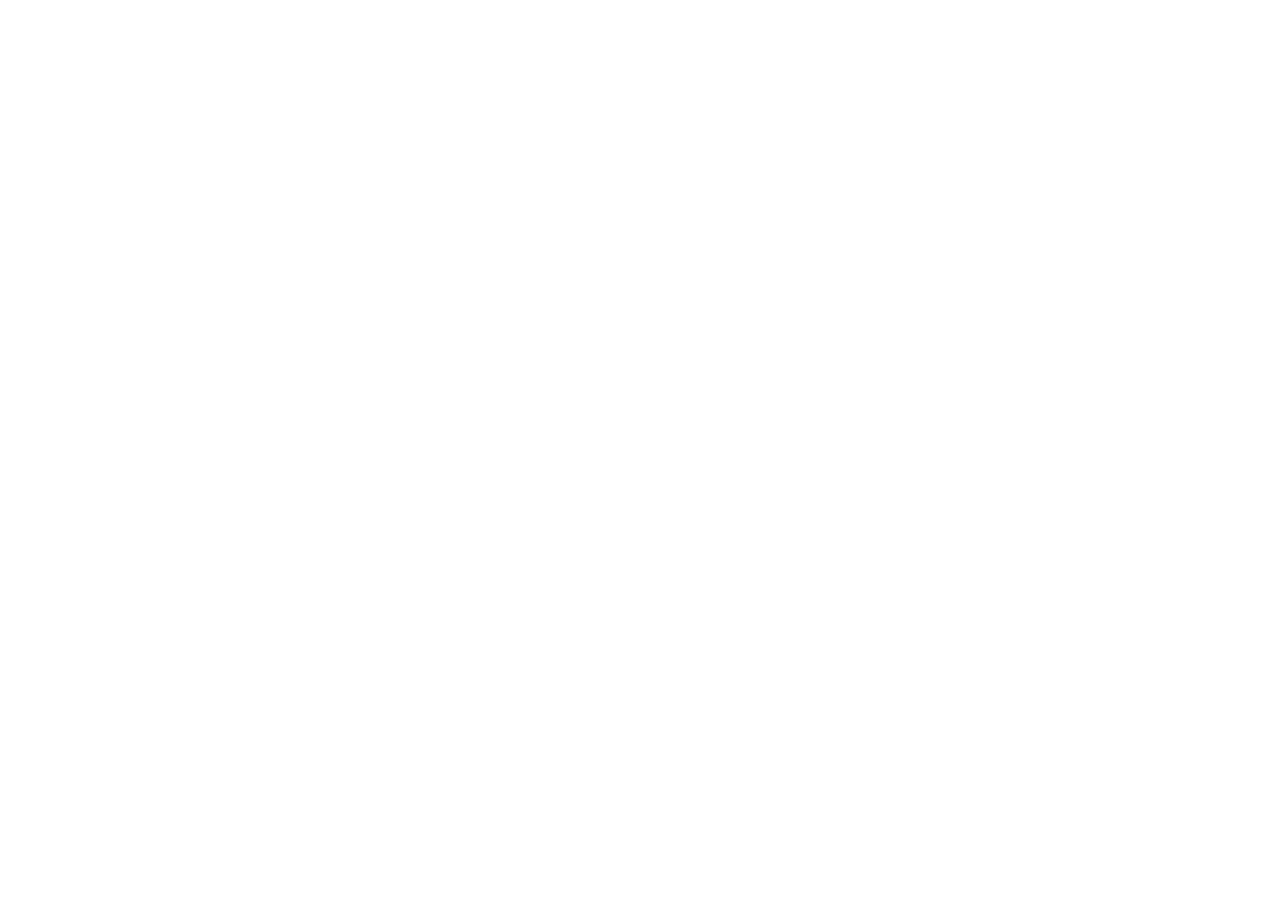
==== LearningCSS.html @ dff722c3 "first commit" ====
<!DOCTYPE html>
<html lang="en">

<head>
    <meta charset="UTF-8">
    <meta name="viewport" content="width=device-width, initial-scale=1.0">
    <title>Learning CSS</title>
    <!-- Internal CSS:  -->
    <!-- <style>
        p{
            color: blue;
            background-color: coral;
        }
    </style> -->
    <!-- Font style from google: -->
    <!-- <link href="https://fonts.googleapis.com/css2?family=Nerko+One&display=swap" rel="stylesheet"> -->

    <!-- External CSS: -->
    <link rel="stylesheet" href="LearningCSS.css">
</head>

<body>
    <!-- Inline CSS:  -->
    <!-- <p style="color: red; background-color: yellow;"></p> -->
    <!-- <p>Implementing Internal CSS here.</p> -->

    <!-- <p id="paragraf">Here, we are working with fonts</p> -->


    <!-- Float and Clear section: -->
    <!-- <div class="container">
        <div id="fruit" class="item">
            <h3>Fruit</h3>
            <p id="fruitpara" class="para">Lorem ipsum dolor sit amet consectetur adipisicing elit. Qui quisquam temporibus, incidunt, porro fuga at minima fugiat maiores ipsa cupiditate doloremque nulla. Necessitatibus, nobis? Consequatur delectus eius porro tempore veniam?</p>
        </div>
        <div id="computer" class="item">
            <h3>Computer</h3>
            <p id="computerpara" class="para">Lorem ipsum dolor sit amet consectetur adipisicing elit. Qui quisquam temporibus, incidunt, porro fuga at minima fugiat maiores ipsa cupiditate doloremque nulla. Necessitatibus, nobis? Consequatur delectus eius porro tempore veniam?</p>
        </div>
        <div id="stationary" class="item">
            <h3>Stationary</h3>
            <p id="stationarypara" class="para">Lorem ipsum dolor sit amet consectetur adipisicing elit. Qui quisquam temporibus, incidunt, porro fuga at minima fugiat maiores ipsa cupiditate doloremque nulla. Necessitatibus, nobis? Consequatur delectus eius porro tempore veniam?</p>
        </div>

    </div> -->


    <!-- Psedu Section: -->
    <!-- <div class="container">
        <h2>This is header 2</h2>
        <p>Lorem ipsum dolor, sit amet consectetur adipisicing elit. In, nesciunt consequatur beatae sunt autem molestias nulla illum quod tempore ipsa facilis, dolorum quia consectetur. Atque temporibus dolorum quaerat voluptatibus officia vero pariatur ullam qui.</p>

        <a href="http://google.com" class="btn" target="_blank">Read More</a>
        <button class="btn">Contact Us</button>
    </div> -->
</body>

</html>
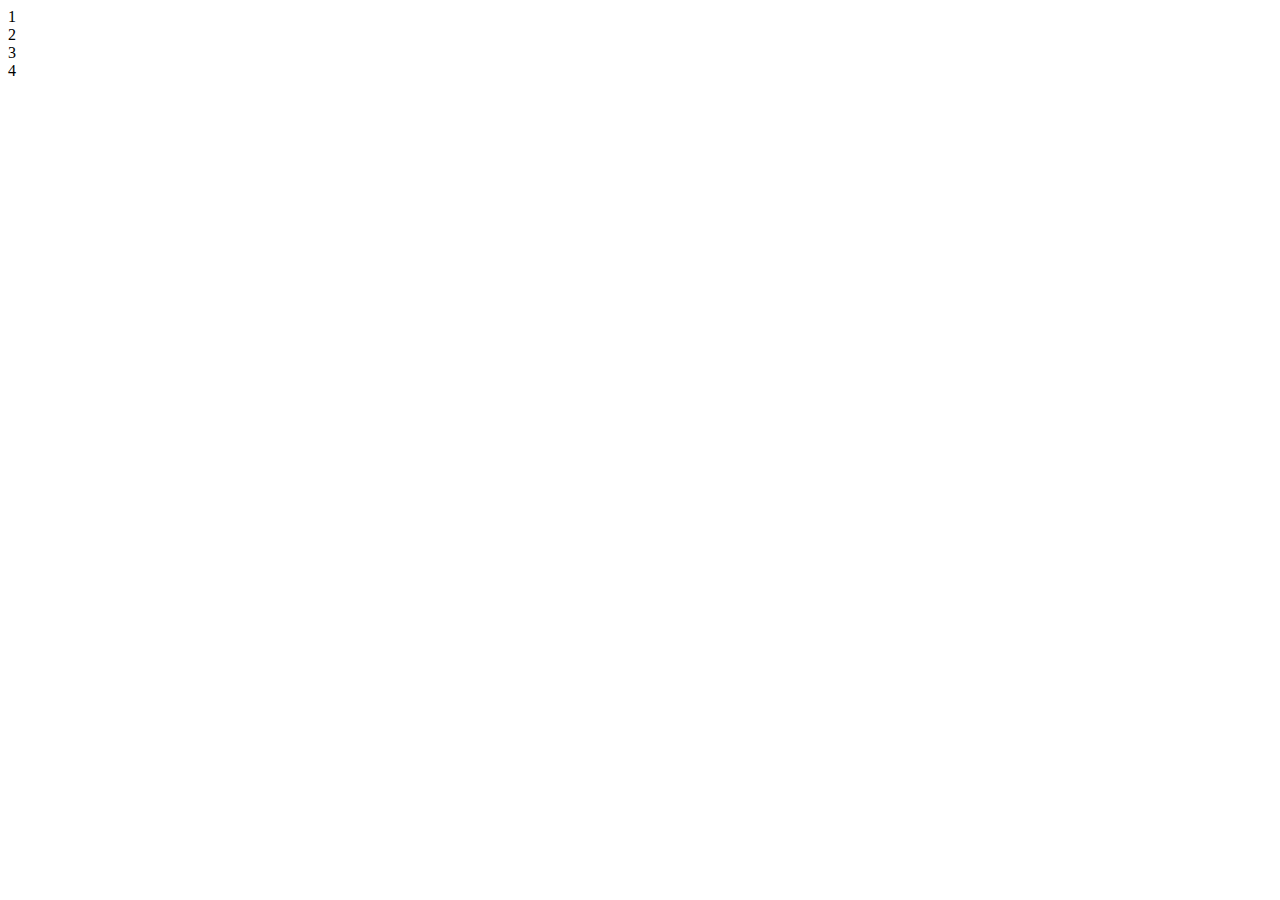
==== commit 2b58d169: "LearnigCSS" ====
--- a/LearningCSS.html
+++ b/LearningCSS.html
@@ -53,6 +53,52 @@
         <a href="http://google.com" class="btn" target="_blank">Read More</a>
         <button class="btn">Contact Us</button>
     </div> -->
+
+    <!-- Elements for display-property: -->
+    <!-- <header>
+        <img src="7.1 devIcon.png.png" alt="devicon">
+
+        <h3>Welcome to our page</h3>
+    </header> -->
+
+
+    <!-- Element for display-property -->
+    <!-- <div class="container">
+
+        <div class="box">
+            <h4 class="heading">Heading</h4>
+            <p>Lorem ipsum dolor sit amet consectetur adipisicing elit. Alias doloribus dolor quis porro. Iure odit
+                laborum ipsa facere architecto! Earum porro sint deleniti, fugiat id explicabo blanditiis natus debitis
+                libero suscipit quia itaque voluptatibus qui doloremque error cumque recusandae accusamus cum deserunt
+                sequi cupiditate.</p>
+        </div>
+
+        <div class="box">
+            <h4 class="heading">Heading</h4>
+            <p>Lorem ipsum dolor sit amet consectetur adipisicing elit. Alias doloribus dolor quis porro. Iure odit
+                laborum ipsa facere architecto! Earum porro sint deleniti, fugiat id explicabo blanditiis natus debitis
+                libero suscipit quia itaque voluptatibus qui doloremque error cumque recusandae accusamus cum deserunt
+                sequi cupiditate.</p>
+        </div>
+
+        <div class="box">
+            <h4 class="heading">Heading</h4>
+            <p>Lorem ipsum dolor sit amet consectetur adipisicing elit. Alias doloribus dolor quis porro. Iure odit
+                laborum ipsa facere architecto! Earum porro sint deleniti, fugiat id explicabo blanditiis natus debitis
+                libero suscipit quia itaque voluptatibus qui doloremque error cumque recusandae accusamus cum deserunt
+                sequi cupiditate.</p>
+        </div>
+
+    </div> -->
+
+    <div class="container">
+        <div class="box" id="box1">1</div>
+        <div class="box" id="box2">2</div>
+        <div class="box" id="box3">3</div>
+        <div class="box" id="box4">4</div>
+    </div>
+
+
 </body>
 
 </html>--- a/LearningCSS.css
+++ b/LearningCSS.css
@@ -0,0 +1,171 @@
+/* There are 4 type of selector in CSS. */
+/* Element Selector: */
+/* p{
+    border-color: 2px dotted brown;
+} */
+
+/* ID Selector: */
+/* #idselctor{
+    color: yellow;
+} */
+
+/* Class Selector:  */
+/* .classSelector{
+    color: green;
+    background-color: blanchedalmond;
+} */
+
+/* Grouping Selector:  */
+/* header, footer, p, h1{
+    color: purple;
+} */
+
+/* Universal Selector:  */
+/* *{
+    box-sizing: border-box;
+    margin: 0;
+    padding: 0;
+} */
+
+
+
+/* Fonts: */
+ /* p{
+    font-family: 'Nerko One', cursive;
+    font-size: 25px;
+    font-weight: bold;
+    line-height: 1.2em;
+    font-style: oblique;
+ } */
+
+
+
+ /* CSS Colors: */
+/* color by name: */
+/* p{
+    color: blue;
+} */
+
+/* color by rgb */
+/* p{
+    color: rgb(0, 0, 255);
+} */
+
+/* color by hashcode */
+/* p{
+    color: #ffffff;
+} */
+
+
+
+/* Border: */
+/* #paragraf{
+    border: 3px solid darkcyan;
+    height: 30px;
+    width: 500px;
+    border-radius: 10px;
+    border-top-left-radius: 30px;
+} */
+
+
+
+/* Background: */
+/* #paragraf{
+    height: 500px;
+    width: 500px;
+    border: 4px solid darkblue;
+    background-image: url('ml.png');
+    background-repeat: no-repeat;
+    background-position: center center;
+    background-size: cover;
+} */
+/* background-repeat: no-repeat, x, y; */
+/* background-position: x, y; */
+
+
+
+/* Margin & Padding: */
+/* #paragraf{
+    width: 500px;
+    height: 500px;
+    background-color: aquamarine;
+    border: 4px solid darkcyan;
+
+    padding: 10px 5px 10px 5px;
+    margin: 5px 10px;
+} */
+/* padding/margin: top right bottom left; */
+/* padding/margin: y(top, bottom), x(right, left); */
+/* Ex: padding: 10px 5px; */
+/* padding is for creating space outside element inside border */
+/* margin is for creating space outside border */
+
+
+/* Float and Clear: */
+/* .container{
+    width: 900px;
+    border: 3px solid purple;
+    background-color: aqua;
+   
+}
+
+.item{
+    border: 3px solid rgb(23, 10, 66);
+    margin: 12px 3px;
+    padding: 12px 3px;
+    background-color: rgb(214, 149, 149);
+    
+}
+
+#fruit{
+    float: left;
+    width: 48%;
+}
+
+#computer{
+    float: left;
+    width: 48%;
+}
+
+#stationary{
+    clear: both;
+    width: 100%;
+} */
+/* clear makes sure that the float doesn't bother the element */
+
+
+/* Text: */
+/* div.item h3{
+    text-align: center;
+}  */
+
+/* 
+Psedu styling: */
+/* .btn{
+    background-color: crimson;
+    border: none;
+    padding: 6px;
+    cursor: pointer;
+    font-size: 13px;
+    border-radius: 4px;
+}
+
+a{
+    text-decoration: none;
+    color: black;
+}
+
+a:hover{
+    background-color: blue;
+    color: white;
+}
+
+a:visited{
+    background-color: yellow;
+    color: red;
+}
+
+a:active{
+    background-color: aqua;
+    color: black;
+} */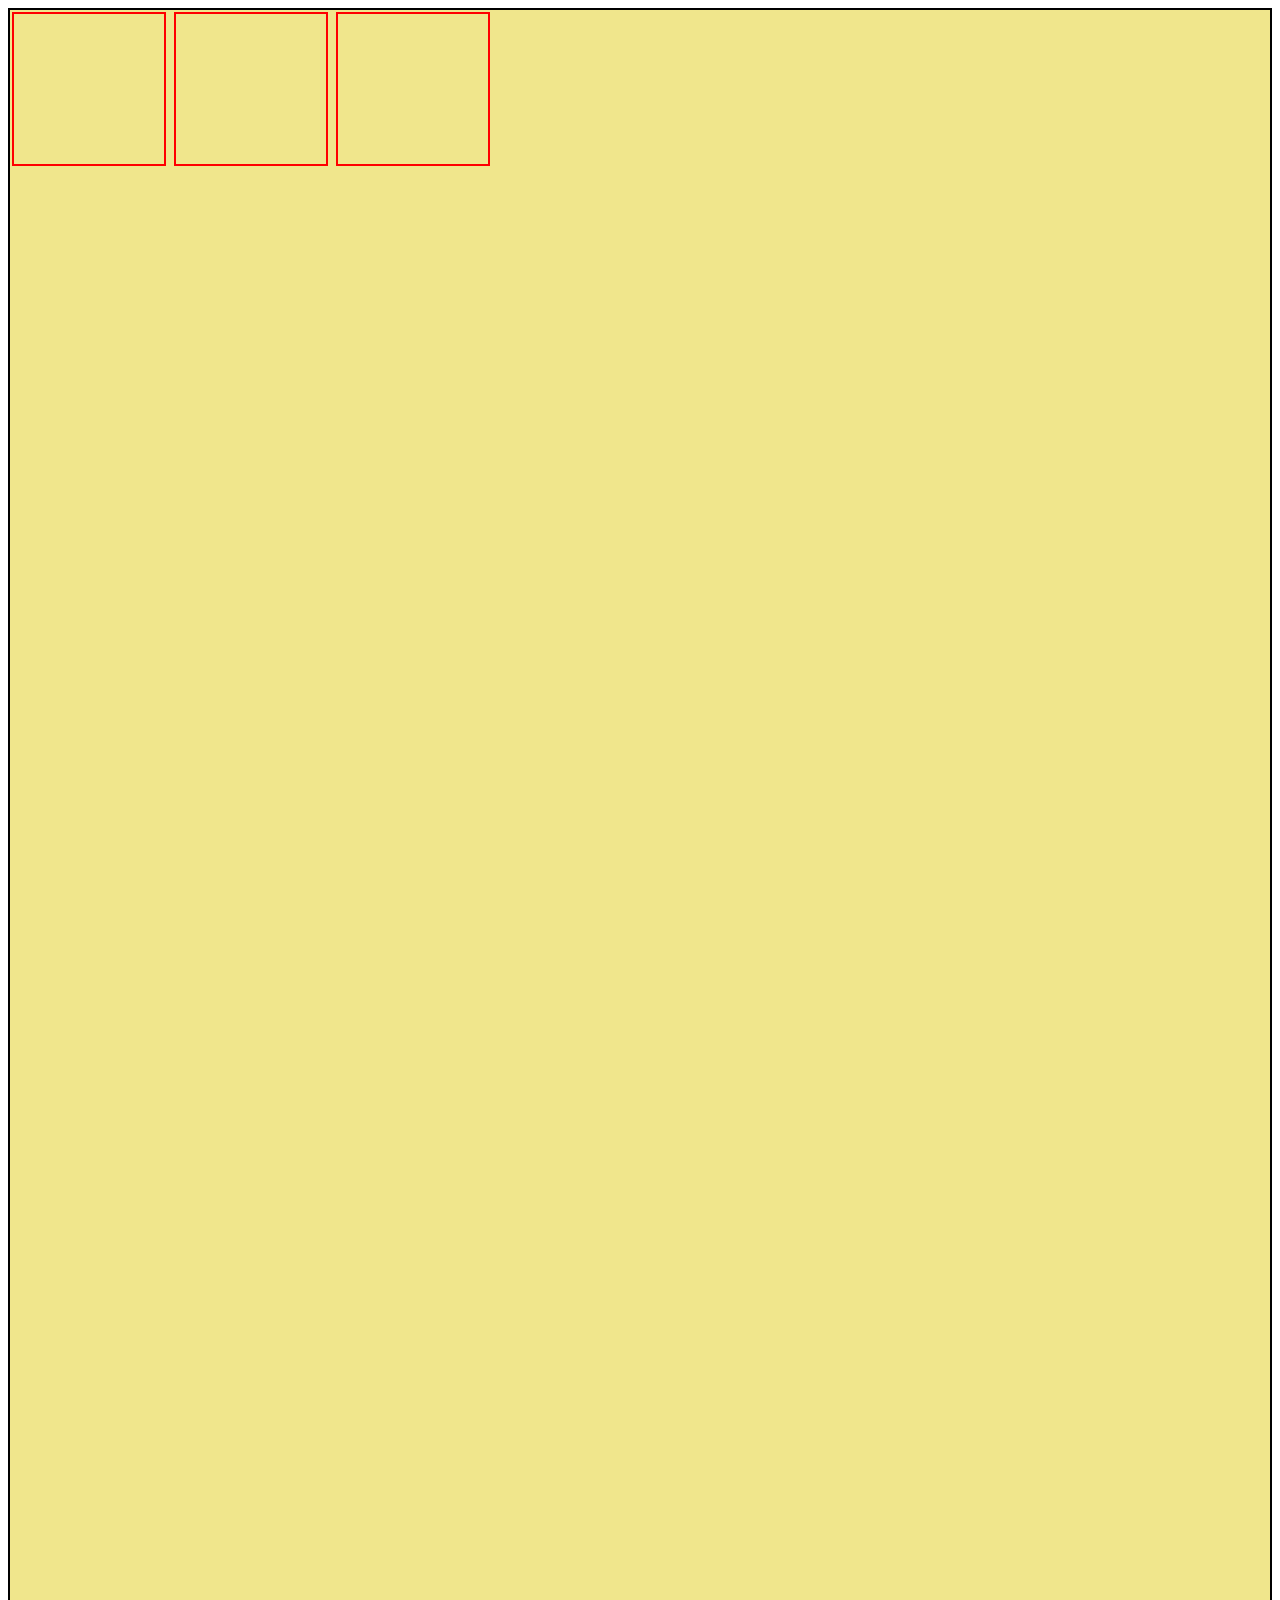
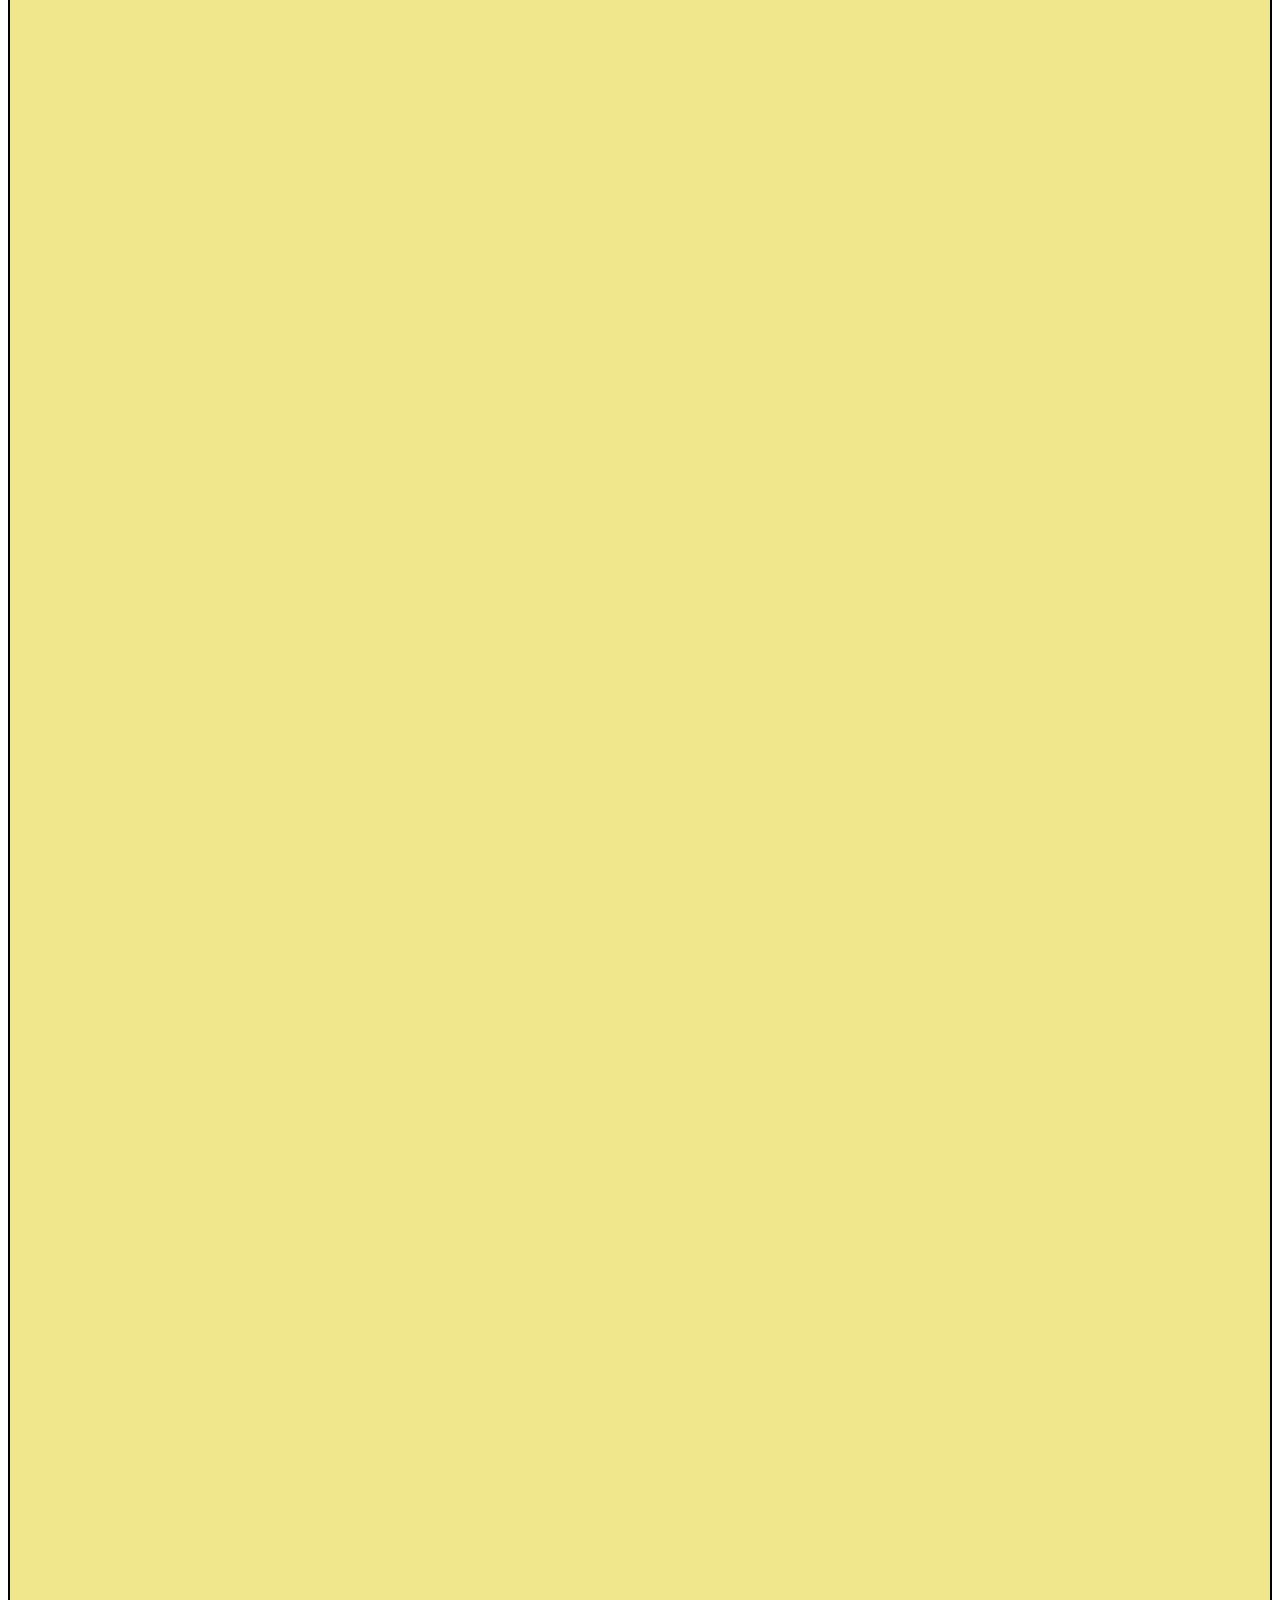
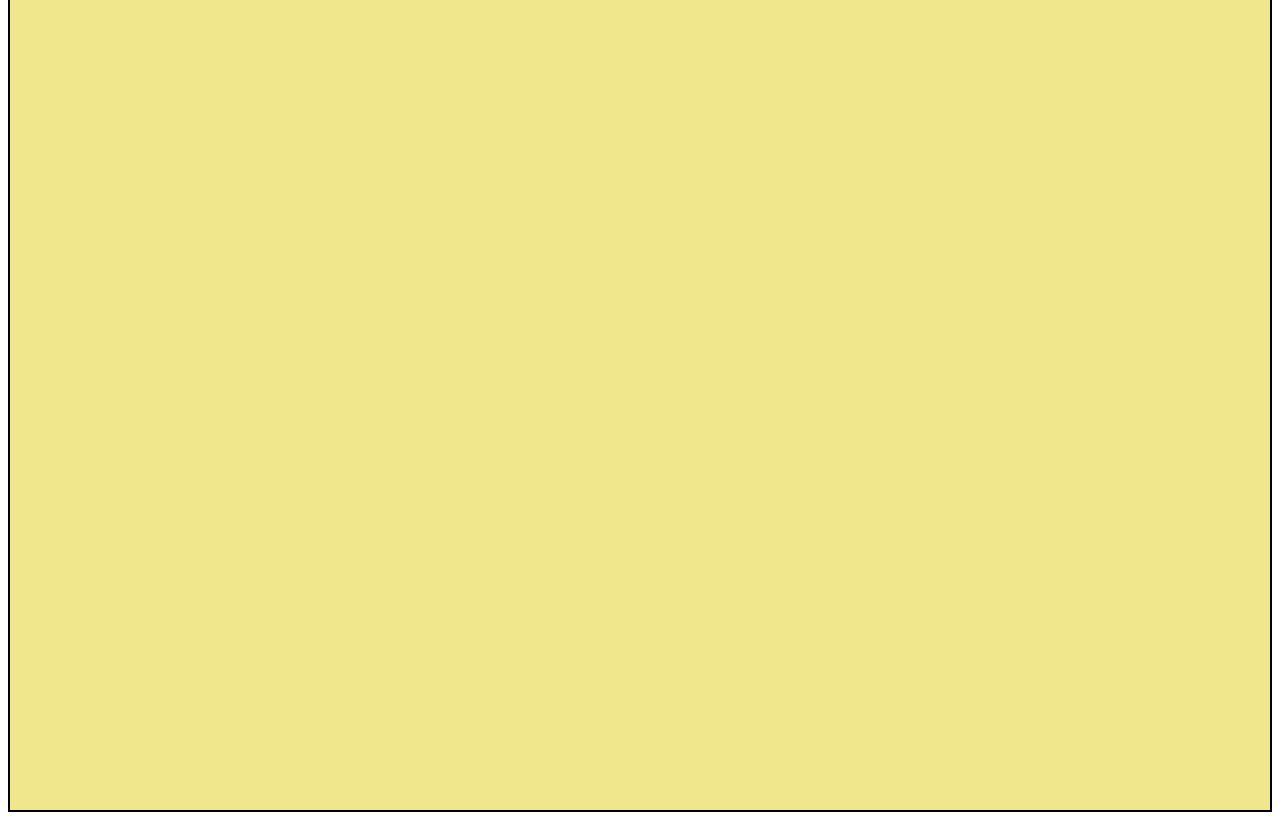
==== commit 4ff08a74: "Learning CSS html file" ====
--- a/LearningCSS.html
+++ b/LearningCSS.html
@@ -91,14 +91,123 @@
 
     </div> -->
 
-    <div class="container">
+    <!-- <div class="container">
         <div class="box" id="box1">1</div>
         <div class="box" id="box2">2</div>
         <div class="box" id="box3">3</div>
         <div class="box" id="box4">4</div>
+    </div> -->
+
+
+    <!-- Property for visibility and z-index: -->
+    <!-- <div class="box" id="box1"></div>
+    <div class="box" id="box2"></div>
+    <div class="box" id="box3"></div>
+    <div class="box" id="box4"></div> -->
+
+
+    <!-- FlexBox Property: -->
+    <!-- <h3>Welcome to FlexBox</h3>
+    <div class="container">
+        <div class="item" id="item-1">First Box</div>
+        <div class="item" id="item-2">Second Box</div>
+        <div class="item" id="item-3">Third Box</div>
+        <div class="item" id="item-4">Fourth Box</div>
+        <div class="item" id="item-5">Fifth Box</div>
+        <div class="item" id="item-6">Sixth Box</div>
+    </div> -->
+
+
+    <!-- Property for size em, rem, vh, vw: -->
+    <!-- <div class="container">
+        <h1 id="first">This is a heading</h1>
+        <h1 id="second">This is a heading</h1>        
+    </div> -->
+
+
+    <!-- Property for Media Quaries -->
+    <!-- <div class="box" id="box-1">I am Mobile</div>
+    <div class="box" id="box-2">I am Computer</div> -->
+
+    <!-- More property on selector -->
+    <!-- <div>
+            <p>This is a paragraf</p>
+            <ul>
+                <li>This is paragraf inside li</li>
+            </ul>
+            <p>This is another paragraf in div</p>
+        </div>
+        <p>This is the most outer paragraf</p>
+        <p>Not me please</p> -->
+
+
+    <!-- Property for nth child and psedu selector -->
+    <!-- <div class="container">
+            <form action="" class="formgroup">
+                <input type="text" placeholder="Enter your name">
+                <input type="password" placeholder="Enter your password">
+                <input type="submit" value="Submit">
+            </form>
+            <ul>
+                <li class="item" id="item-1">Item1</li>
+                <li class="item" id="item-2">Item2</li>
+                <li class="item" id="item-3">Item3</li>
+                <li class="item" id="item-4">Item4</li>
+                <li class="item" id="item-5">Item5</li>
+            </ul>
+        </div> -->
+
+
+    <!-- Property for Before and after Psedu selector -->
+    <!-- <header>
+        <nav class="navbar">
+            <ul class="navigation">
+                <li class="item">Home</li>
+                <li class="item">About</li>
+                <li class="item">Services</li>
+                <li class="item">Contact Us</li>
+            </ul>
+        </nav>
+    </header>
+    <section>
+        <h3>Welcome to the coding world</h3>
+        <p>Lorem ipsum dolor sit amet, consectetur adipisicing elit. Inventore suscipit mollitia esse, ipsa dolorem
+            adipisci laudantium iure et magnam vero, similique dolore, ut repudiandae nisi. Modi sunt minus tenetur
+            debitis ipsam laudantium incidunt cum.</p>
+    </section> -->
+
+
+    <!-- Property for Box-shadow and Text-shadow -->
+    <!-- <div class="container">
+        <div class="card" id="card-1">
+            <h2>Card1</h2>
+            <p>Lorem ipsum dolor sit amet consectetur adipisicing elit. Excepturi itaque architecto, accusantium saepe
+                repellat quae? Magnam eaque autem quasi possimus iure commodi, natus fugit dicta magni ullam sequi
+                facere dolores quam quia recusandae aperiam.</p>
+        </div>
+        <div class="card" id="card-2">
+            <h2>Card2</h2>
+            <p>Lorem ipsum dolor sit amet consectetur adipisicing elit. Expedita nisi debitis corporis assumenda harum
+                illum veniam animi molestias veritatis! Numquam, delectus at. Ducimus quidem nam illum aspernatur vero
+                doloremque nobis iste sit quos voluptatibus.</p>
+        </div>
+        <div class="card" id="card-3">
+            <h2>Card3</h2>
+            <p>Lorem, ipsum dolor sit amet consectetur adipisicing elit. Similique laboriosam recusandae, libero minima
+                accusantium totam sapiente maxime dignissimos dolores iste eius eos? Velit repellendus quae modi
+                voluptatum necessitatibus odio adipisci sunt placeat, porro eos.</p>
+        </div>
+    </div> -->
+
+
+
+    <!-- Property for CSS variable and custom properties -->
+    <div class="container">        
+        <div class="box"></div>
+        <div class="box"></div>
+        <div class="box"></div>
+        
     </div>
-
-
 </body>
 
 </html>--- a/LearningCSS.css
+++ b/LearningCSS.css
@@ -26,6 +26,7 @@
     margin: 0;
     padding: 0;
 } */
+/* box-sizing: border-box makes sure that margin or padding can't override the width. */
 
 
 
@@ -168,4 +169,60 @@
 a:active{
     background-color: aqua;
     color: black;
-} */+} */
+
+
+/* Display Property: */
+/* header{
+    border: 3px solid red;
+    
+} */
+
+/* img{
+    width: 35px;
+    display: block;
+    margin: auto;
+} */
+/* img is an in-line element we made it block */
+
+/* h3{
+    text-align: center;
+    margin: 0px;
+} */
+
+/* .box{
+    border: 2px solid black;
+    background-color: grey;
+    margin: 4px;
+    padding: 23px;
+    width: 30%;
+    box-sizing: border-box;
+    display: inline-block;
+} */
+
+
+/* Position Property: */
+/* CSS position: static(default), relative, absolute, fixed, stiky; */
+
+.container{
+    border: 2px solid black;
+    background-color: khaki;
+    height: 4000px;
+}
+
+.box{
+    display: inline-block;
+    border: 2px solid red;
+    width: 150px;
+    height: 150px;
+    margin: 2px;
+}
+
+#box3{
+    position: fixed;
+    top: 13px;
+    left: 15px;
+}
+/* relative: relative to it's normal position will leave a gap at its normal position*/
+/* absolute: relative to it's parent */
+/* fixed: position relative to the broswer window */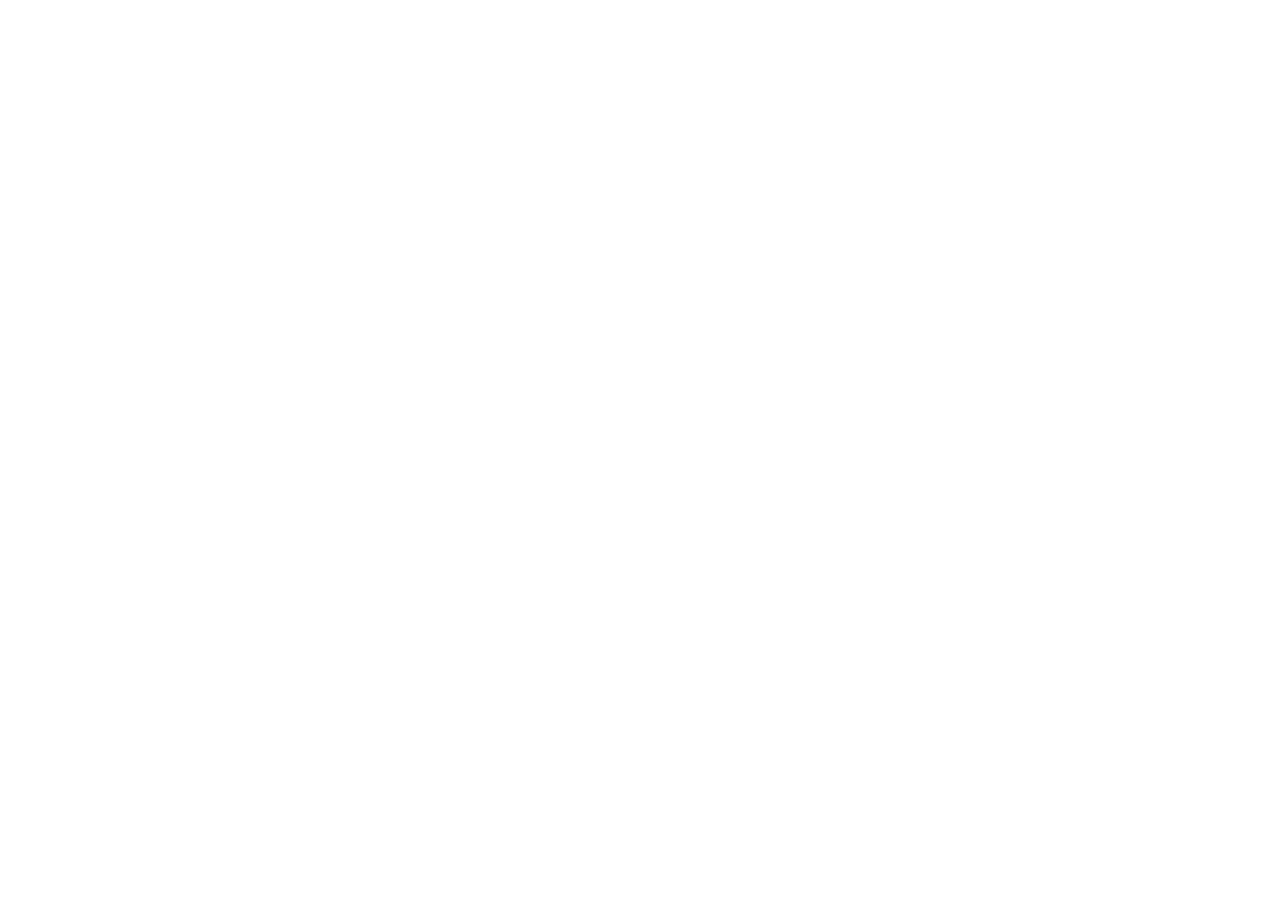
==== commit b967f4c8: "Learning CSS html" ====
--- a/LearningCSS.html
+++ b/LearningCSS.html
@@ -202,12 +202,31 @@
 
 
     <!-- Property for CSS variable and custom properties -->
-    <div class="container">        
-        <div class="box"></div>
-        <div class="box"></div>
-        <div class="box"></div>
-        
-    </div>
+    <!-- <div class="container">        
+        <div class="box"></div>
+        <div class="box"></div>
+        <div class="box"></div> 
+
+    </div>-->
+
+    
+    <!-- Property for KeyFrame and Animation -->
+    <!-- <div class="container">
+        <div class="box"></div>
+    </div> -->
+
+
+    <!-- Property for Transition Effects: -->
+    <!-- <div class="container">
+        <div class="box"></div>
+    </div> -->
+
+
+    <!-- Property for Tranform Effects: -->
+    <!-- <div class="container">
+        <div class="box">I am a box</div>
+    </div> -->
+
 </body>
 
-</html>+</html>
--- a/LearningCSS.css
+++ b/LearningCSS.css
@@ -79,9 +79,11 @@
     background-repeat: no-repeat;
     background-position: center center;
     background-size: cover;
+    background: url('https://source.unsplash.com/user/erondu/1600x900' no-repeat center center/cover);
 } */
 /* background-repeat: no-repeat, x, y; */
 /* background-position: x, y; */
+/* background: url('link') background-repeat background-position/background-size */
 
 
 
@@ -139,6 +141,8 @@
 /* div.item h3{
     text-align: center;
 }  */
+
+
 
 /* 
 Psedu styling: */
@@ -172,6 +176,7 @@
 } */
 
 
+
 /* Display Property: */
 /* header{
     border: 3px solid red;
@@ -201,10 +206,11 @@
 } */
 
 
+
 /* Position Property: */
 /* CSS position: static(default), relative, absolute, fixed, stiky; */
 
-.container{
+/* .container{
     border: 2px solid black;
     background-color: khaki;
     height: 4000px;
@@ -222,7 +228,322 @@
     position: fixed;
     top: 13px;
     left: 15px;
-}
-/* relative: relative to it's normal position will leave a gap at its normal position*/
-/* absolute: relative to it's parent */
-/* fixed: position relative to the broswer window */+} */
+/* relative: position the element relative to it's normal position will leave a gap at its normal position*/
+/* absolute: position the element relative to it's parent */
+/* fixed: position the element position relative to the broswer window */
+/* sticky: stays sticky with the window */
+
+
+
+/* visibility & z-index*/
+/* .box{
+    width: 170px;
+    height: 170px;
+    border: 2px solid black;
+    
+} */
+
+/* #box1{
+    background-color: green;
+    position: relative;
+    top: 45px;
+    z-index: -1;
+} */
+/* z-index will only works for position porperty: relative, absolute, sticky, fixed; */
+/* whichever z-index is larger will stack above the other one */
+/* 
+
+#box2{
+    background-color: red;
+    visibility: hidden;
+    display: none;
+} */
+/* display: none; will hide the element and the space */
+/* visibility: hidden; will hide the element and show that the space is empty */
+
+/* #box3{
+    background-color: yellow;
+} */
+
+/* #box4{
+    background-color: blue;
+} */
+
+
+
+/* FlexBox: */
+/* .container{
+    width: 100%;
+    height: 544px;
+    border: 2px solid black;
+    display: flex;
+} */
+/* display: flex; for intializing to the flexbox; */
+
+
+/* flex-direction: row(by default); for direction the element towards the row; */
+/* flex-direction: row-reverse; for direction the element towards the row opposite in reverse; */
+/* flex-direction: column; for direction the element towards the column; */
+/* flex-direction: column-reverse; for direction the element towards the column opposite in reverse; */
+
+
+/* flex-wrap: wrap; it will wrap the element to be responsive */
+/* by default its property is no-wrap */
+
+
+/* flex-flow: row-reverse wrap; it will take both flex-direction and the flex-wrap property.*/
+
+
+/* justify-content: will justify the element horizontally or in x-axis direction */
+/* justify-content: center; for taking your element to the center */
+/* justify-content: space-between; for making space between same space between the element */
+/* justify-content: space-evenly; for making even space in every direction of the element. */
+/* justify-content: space-around; for making margin space around every elements; */
+
+
+/* align-items: will justify the element vertically or in y-axis direction */
+/* align-items: center; takes center in vertical */
+/* align-items: flex-start;(by default) takes  the item to start */
+/* align-item: flex-end; takes the element to the end */
+/* align-item: stretch; stretches the element and creates vertical spaces. */
+
+/* .item{
+    width: 200px;
+    height: 200px;
+    background-color: tomato;
+    border: 2px solid red;
+    margin: 10px;
+    padding: 3px;
+} */
+
+/* flex property for flex item */
+/* #item-1{
+    order: 3;
+    flex-grow: 3;
+} */
+/* order: 3; Higher the order later shows in the container */
+
+/* #item-2{
+    flex-grow: 2;
+    flex-shrink: 3;
+} */
+/* flex-grow: 2; The width of the element increases when the window-width */
+
+/* flex-shrink: 3; The width of the element decreases when the window-width shrinks. */
+
+/* flex-basis: 320px; when flex-direction is set to row then flex-basis will control width. and when flex direction is set to coloumn then flex-basis will control the height. */
+
+
+/* 
+#item-3{
+    flex: 2 2 320px;
+    align-self: center;
+} */
+/* flex: flex-grow flex-shrink flex-basis. a common shorthand for flexbox */
+
+
+/* align-self: center; takes specific item or element to center. */
+/* align-self: flex-end; takes specific item or element to the end. */
+/* align-self: flex-start; takes specific item or element to the start. */
+
+
+/* Size property em, rem, vh, vw: */
+/* h1{
+    text-align: center;
+} */
+
+/* html{
+    font-size: 25px;
+} */
+
+/* #first{
+    font-size: 2em;
+} */
+/* em: it multiplies the size of the parent  */
+
+/* 
+#second{
+ font-size: 2rem;  
+ width: 100vw;
+ height: 100vh;
+} */
+/* rem: it multiplies the size of html or root element size */
+/* vh: takes the height of the viewport like percentage */
+/* vw: takes the width of the viewport like percentage */
+
+
+/* Media Quaries: */
+/* .box{
+    font-size: 50px;
+    background-color: red;
+    text-align: center;
+    color: white;
+    display: none;
+}
+
+@media (max-width: 500px) and (min-width: 100px){
+    #box-1{
+        background-color: cyan;
+        color: darkblue;
+        display: block;
+    }
+}
+
+@media (min-width: 500px){
+    #box-2{
+        background-color: black;
+        color: white;
+        display: block;
+    }
+} */
+
+/* More  on selectors: */
+/* Normal selector: */
+/* div p{
+    background-color: blue;
+    color: white;
+} */
+
+/* div > p{
+    background-color: yellow;
+    color: black
+} */
+/* This will target the chile directly under the div */
+
+/* div + p{
+    background-color: green;
+    color: white;
+
+} */
+/* This will target the shibling of div or the element next to div    */
+
+
+
+/* nth-child and other psedu selector */
+/* input[type=text]{
+    color: blue;
+    border: 4px solid black;
+} */
+
+
+/* Child Selector: */
+/* li:nth-child(3){
+    color: cyan;
+    background-color: black;
+} */
+
+/* li:nth-child(2n+1){
+    color: blue;
+} */
+
+/* Odd Child */
+/* li:nth-child(odd){
+    background-color: #fff;
+} */
+
+/* Even Child */
+/* li:nth-child(even){
+    background-color: aqua;
+} */
+
+
+
+/* Before and After Psedu selector: */
+/* body{
+    background-color: black;
+    color: white;
+    margin: 0;
+    padding: 0;
+    
+} */
+
+/* header::before{
+    background: url(https://source.unsplash.com/user/erondu/1600x900) no-repeat center center/cover;
+    content: "";
+    position: absolute;
+    width: 100%;
+    height: 100%;
+    z-index: -1;
+    top: 0;
+    left: 0;
+    opacity: 0.3;
+} */
+
+/* h3{
+    font-size: 3rem;
+} */
+
+/* section{
+    display: flex;
+    flex-direction: column;
+    align-items: center;
+    justify-content: center;
+    margin: 20px auto;
+} */
+
+/* .navigation{
+    display: flex;
+    font-size: 25px;
+    font-weight: bold;
+} */
+
+/* li{
+    list-style: none;
+    padding: 34px;
+} */
+
+/* p{
+    text-align: center;
+} */
+
+
+/* Box-shadow and Text-shadow */
+/* .container{
+    display: flex;
+} */
+
+/* .card{
+    padding: 23px 12px;
+    margin: 23px 12px;
+    background-color: bisque;
+    box-shadow: 2px 4px 5px blue;
+} */
+/* box-shadow: offset-x offset-y color; */
+/* box-shadow: offset-x offset-y blur-radius color; */
+/* box-shadow: offset-x offset-y blur-radius spread-radius color; */
+/* box-shadow:inset offset-x offset-y color; */
+/* inset function makes shadow in side box */
+/* box-shadow value can be negative. It come toword upside when the value is negative. */
+
+/* .card h2{
+    color: black;
+    text-shadow: 2px 3px 5px white;
+} */
+
+
+/* CSS variable and Custom properties */
+:root{
+    --primary-color: blue;
+    --danger-color: red;
+    --maxw: 333px;
+}
+/* root can take all variable and make is global */
+
+.box{
+    width: 200px;
+    height: 200px;
+    background-color: var(--primary-color);
+    border: 2px solid var(--danger-color);
+    margin: 2px 9px;
+}
+
+.container{
+    max-width: var(--maxw);
+    margin: auto;
+    background-color: var(--danger-color);
+    display: flex;
+    align-items: center;
+    justify-content: center;
+    
+}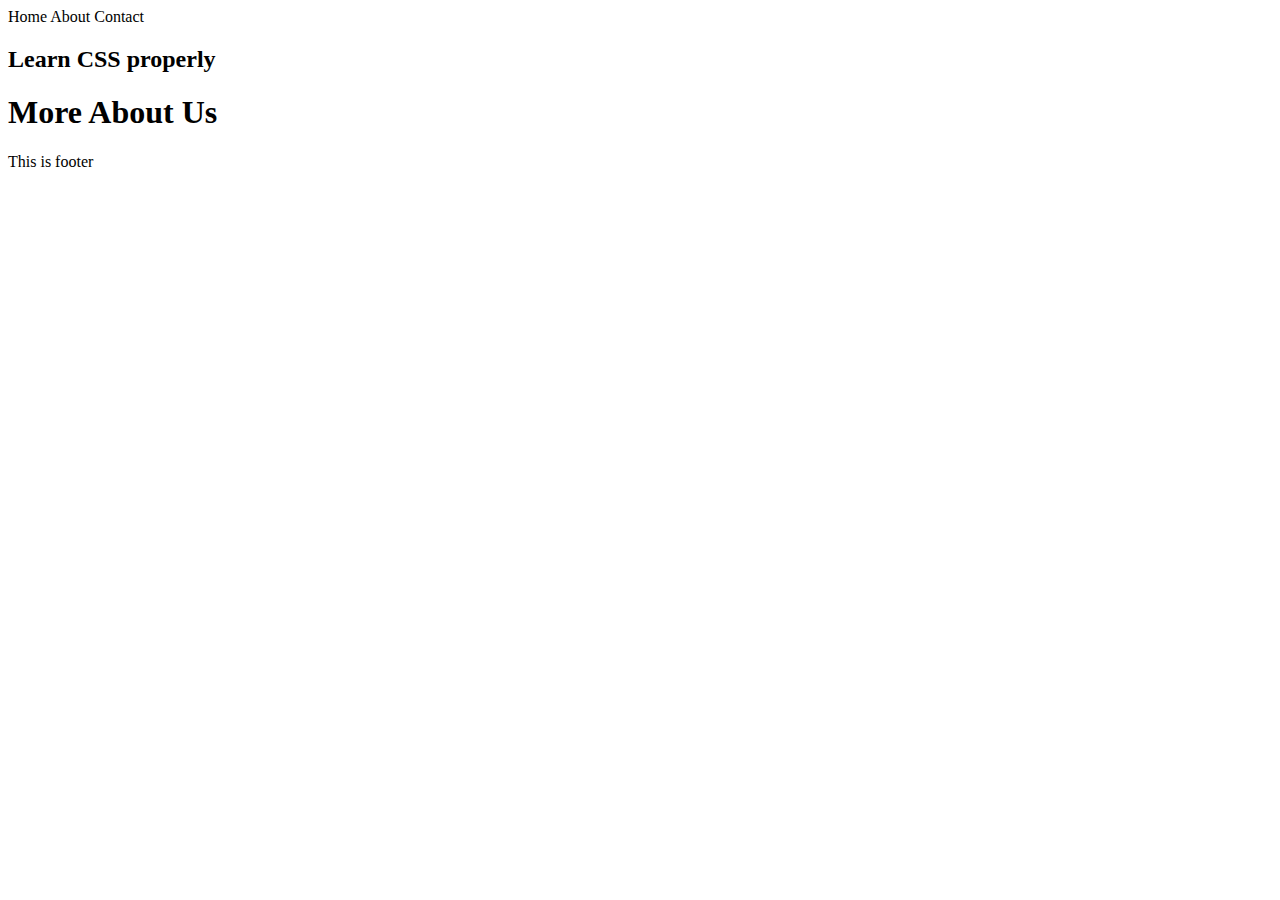
==== commit f2b988d4: "CSS complete note html file" ====
--- a/LearningCSS.html
+++ b/LearningCSS.html
@@ -227,6 +227,89 @@
         <div class="box">I am a box</div>
     </div> -->
 
+    <!-- Property for CSS Grid: -->
+    <!-- <div class="container">
+        <div class="item">Item-1</div>
+        <div class="item">Item-2</div>
+        <div class="item">Item-3</div>
+        <div class="item">Item-4</div>
+        <div class="item">Item-5</div>
+        <div class="item">Item-6</div>
+        <div class="item">Item-7</div>
+    </div> -->
+
+
+    <!-- Property for CSS Grid: Rows and Gaps -->
+    <!-- <div class="grid">
+        <div class="box">This is box-1</div>
+        <div class="box">This is box-2</div>
+        <div class="box">This is box-3</div>
+        <div class="box">This is box-4</div>
+        <div class="box">This is box-5</div>
+        <div class="box">This is box-6</div>
+        <div class="box">This is box-7</div>
+        <div class="box">This is box-8</div>
+        <div class="box">This is box-9</div>
+        <div class="box">This is box-10</div>
+    </div> -->
+
+    <!-- Property for CSS Grid: Multiple Column and Rows  -->
+    <!-- <div class="container">
+        <div class="box">Item-1</div>
+        <div class="box">Item-2</div>
+        <div class="box">Item-3</div>
+        <div class="box">Item-4</div>
+        <div class="box">Item-5</div>
+        <div class="box">Item-6</div>
+        <div class="box">Item-7</div>
+        <div class="box">Item-8</div>
+    </div> -->
+
+
+    <!-- Property for CSS Grid: Autofill and MinMax -->
+    <!-- <div class="container">
+        <div class="box">Item-1</div>
+        <div class="box">Item-2</div>
+        <div class="box">Item-3</div>
+        <div class="box">Item-4</div>
+        <div class="box">Item-5</div>
+        <div class="box">Item-6</div>
+        <div class="box">Item-7</div>
+        <div class="box">Item-8</div>
+        <div class="box">Item-9</div>
+        <div class="box">Item-10</div>
+        <div class="box">Item-11</div>
+        <div class="box">Item-12</div>
+    </div> -->
+
+    
+    <!-- Property for CSS Grid templates: -->
+    <!-- <div class="container">
+        <div id="navbar">
+            Home About Contact Us Services
+        </div>
+
+        <section id="section" class="item">Lorem ipsum dolor sit, amet consectetur adipisicing elit. Deleniti molestias incidunt fuga mollitia odio error praesentium sequi pariatur unde. Soluta, nobis a amet autem tempore quisquam totam fuga, corrupti ipsa magni voluptatum, obcaecati quidem?</section>
+
+        <section id="aside" class="item"></section>
+    </div>
+
+    <footer class="item">Lorem ipsum dolor sit amet consectetur adipisicing elit. Fuga molestiae alias culpa.</footer> -->
+
+
+    <!-- Propety for CSS Grid with media queries -->
+    <div class="container">
+        <nav class="bdr">
+            Home About Contact
+        </nav>
+        <section class="bdr">
+            <h2>Learn CSS properly</h2>
+        </section>
+        <aside class="bdr">
+            <h1>More About Us</h1>
+        </aside>
+        <footer>This is footer</footer>
+    </div>
 </body>
 
 </html>
--- a/LearningCSS.css
+++ b/LearningCSS.css
@@ -523,22 +523,25 @@
 
 
 /* CSS variable and Custom properties */
-:root{
+/* :root{
     --primary-color: blue;
     --danger-color: red;
     --maxw: 333px;
-}
+} */
 /* root can take all variable and make is global */
 
-.box{
+/* .box{
     width: 200px;
     height: 200px;
     background-color: var(--primary-color);
     border: 2px solid var(--danger-color);
     margin: 2px 9px;
-}
-
-.container{
+} */
+
+/* --variable: color; to intialize variable. */
+ /* var(--variable) to apply the variable */
+
+/* .container{
     max-width: var(--maxw);
     margin: auto;
     background-color: var(--danger-color);
@@ -546,4 +549,121 @@
     align-items: center;
     justify-content: center;
     
-}+} */
+
+
+/* KeyFrame and Animation: */
+/* .container{
+    background-color: greenyellow;
+} */
+
+/* .box{
+    background-color: green;
+    width: 250px;
+    height: 250px;
+    position: relative;
+
+    animation-name: shadow2;
+    animation-duration: 2s;
+    animation-timing-function: ease-in;
+    animation-delay: 3s;
+    animation-iteration-count: 3;
+    animation-fill-mode: forwards;
+
+    animation-direction: reverse;
+
+    animation: shadow1 2s ease-in 3s 3 forwards;
+} */
+
+/* A shorthand for animation */
+/* animation: animation-name animation-duration animation-timing-function animation-delay animation-iteration-count animation-fill-mode; */
+
+/* @keyframes shadow1{
+    from{
+        width: 200px;
+    }
+    to{
+        width: 1400px;
+    }
+} */
+
+/* @keyframes shadow2{
+    0%{
+        top: 0px;
+        left: 0px;
+    }
+    25%{
+        top: 250px;
+        left: 0px;
+    }
+    75%{
+        top: 250px;
+        left: 250px;
+    }
+    100%{
+        top: 0px;
+        left: 250px;
+    }
+} */
+
+
+/* Transition effects: */
+/* body{
+    background-color: black;
+} */
+
+/* .box{
+    background-color: red;
+    width: 200px;
+    height: 200px;
+    justify-content: center;
+    align-items: center;
+
+    transition-property: background-color;
+    transition-duration: 2s;
+    transition-timing-function: ease-in;
+    transition-delay: 4s;
+
+    transition: all 2s ease-in 0.4s;
+} */
+/* transition shorthand:  */
+/* transition: transition-property transition-duration transition-timing-function transition-delay; */
+
+/* .box:hover{
+    background-color: green;
+    width: 500px;
+    height: 500px;
+    border-radius: 20px;
+
+} */
+
+
+
+/* Tranform Effects: */
+/* .container{
+    display: flex;
+    justify-content: center;
+    align-items: center;
+    background-color: burlywood;
+    height: 80vh;
+} */
+
+/* .box{
+    display: flex;
+    align-items: center;
+    justify-content: center;
+    background-color: brown;
+    height: 400px;
+    width: 400px;
+    border: 2px solid black;
+    border-radius: 8px;
+    transition: all 1s ease-in-out;
+} */
+
+/* .box:hover{
+    transform: rotate(360deg);
+    transform: skew(40deg);
+    transform: scale(2);
+    transform: translateX(123px);
+    transform: translateX(-123px) translateY(123px);
+} */